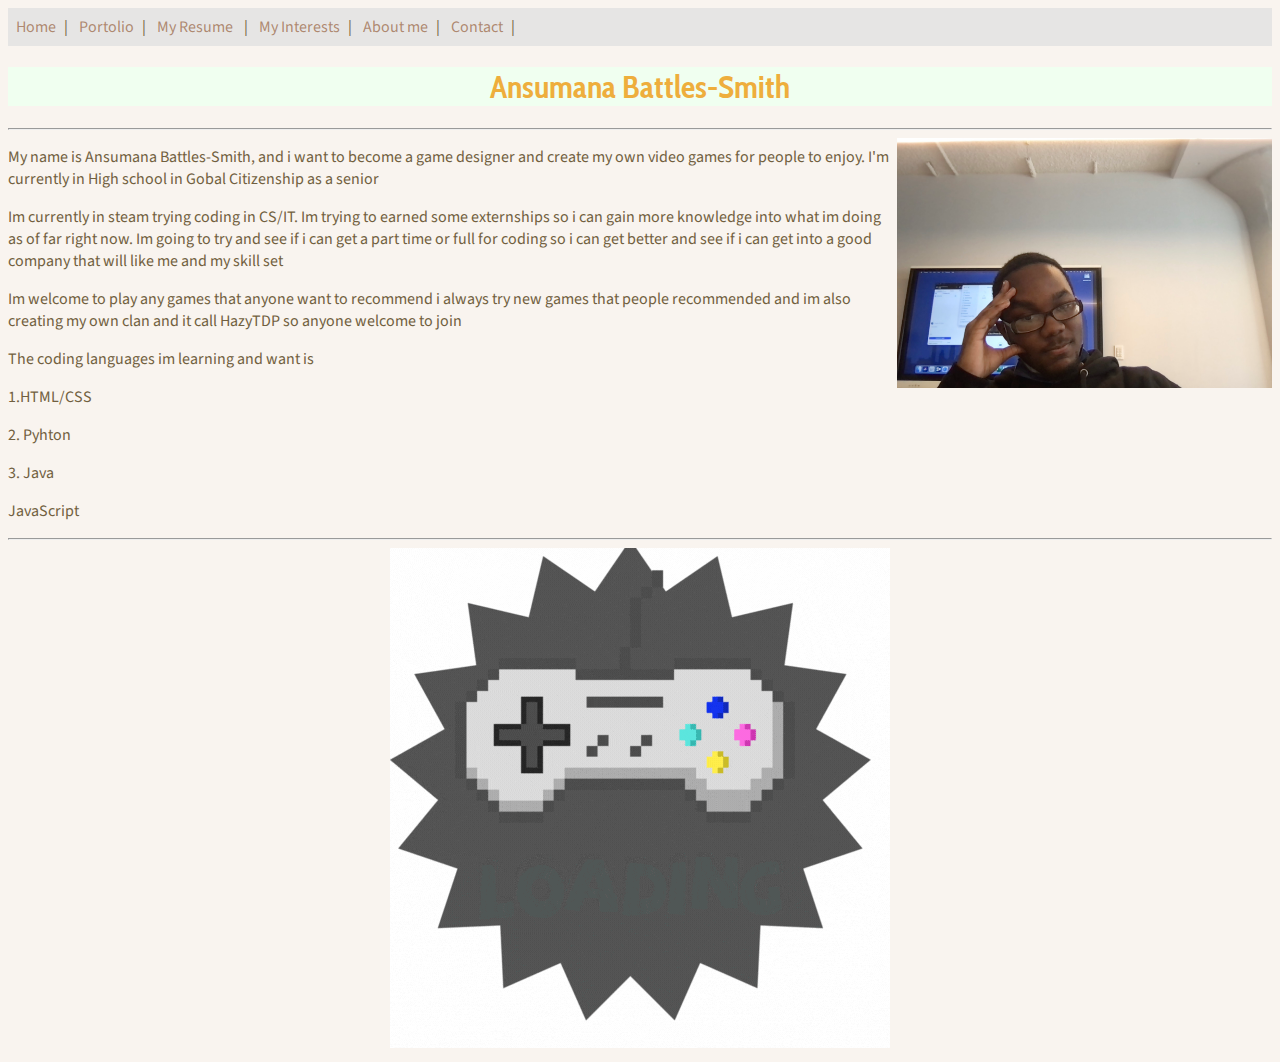
==== index.html @ f4350591 "added" ====
<!DOCTYPE html>
<html lang="en">
<head>
    <meta charset="UTF-8">
    <meta http-equiv="X-UA-Compatible" content="IE=edge">
    <meta name="viewport" content="width=device-width, initial-scale=1.0">
    <link rel="stylesheet" href="styles.css"> 
    <title>Document</title>
</head>
<body>
    <div id="Bar">
        <a href="index.html">Home</a>|
        <a href="portolio.html">Portolio</a>|
        <a href="https://docs.google.com/document/d/e/2PACX-1vQK9vLickIw0IcAy1Wu14Z8Txq0VNArbRTdmFJxj8eao3zIdUuB4CuUhqUBU5Q9SQScKZCgxqmxPoJl/pub">My Resume</a> | 
        <a href="Interests.html">My Interests</a>|
        <a href="About me.html">About me</a>|
        <a href="Contact.html">Contact</a>|
        </div>
        <h1 id="header">Ansumana Battles-Smith</h1>
        <hr>

    <img 
    src="BadPhoto.jpg" 
    height="250"
     alt="Bad Photo of Ansumana Battles-Smith"
     style="float:right;"
     >

   </a>
   
<p>My name is Ansumana Battles-Smith, and i want to become a game designer and create my own video games for people to enjoy.  I'm currently in High school in Gobal Citizenship as a senior</p> 
<p>Im currently in steam trying coding in CS/IT. Im trying to earned some externships so i can gain more knowledge into what im doing as of far right now. Im going to try and see if i can  get a part time or full for coding so i can get better and see if i can get into a good company that will like me and my skill set</p>
<p>Im welcome to play any games that anyone want to recommend i always try new games that people recommended and im also creating my own clan and it call HazyTDP so anyone welcome to join </p>
<p>The coding languages im learning and want is </p>
<p>1.HTML/CSS </p>
<p>2. Pyhton</p>
<p>3. Java</p>
<p> JavaScript</p>

<hr>
<div class="center">
    <img src="Loading.gif">
</div>
</body>
</html>
---- styles.css ----
@import url('https://fonts.googleapis.com/css2?family=Source+Sans+Pro:ital,wght@1,600&display=swap');
@import url('https://fonts.googleapis.com/css2?family=Cabin+Condensed:wght@700&display=swap');

body {
   font-family: 'Source Sans Pro', sans-serif;
   background-color: #f9f4ef;
   color:#716040;
}
h1{
   font-family:'Cabin Condensed', sans-serif;
   color: #ee9300c1;
   text-align: center;
}

a{
   text-decoration: none;
   color:#8c7851
}

a:hover{
   background-color:#fffffe;
}

#header{
   background-color:honeydew;
}

.center {
   text-align: center;
}

#Bar{
   background-color: rgba(225, 225, 225, 0.792);
   
}

#Bar > a{
   color:#964B;
   padding: 8px;
   display: inline-block;
} 
#Bar > a:hover{
   background-color: rgba(255, 226, 109, 0.816);
}
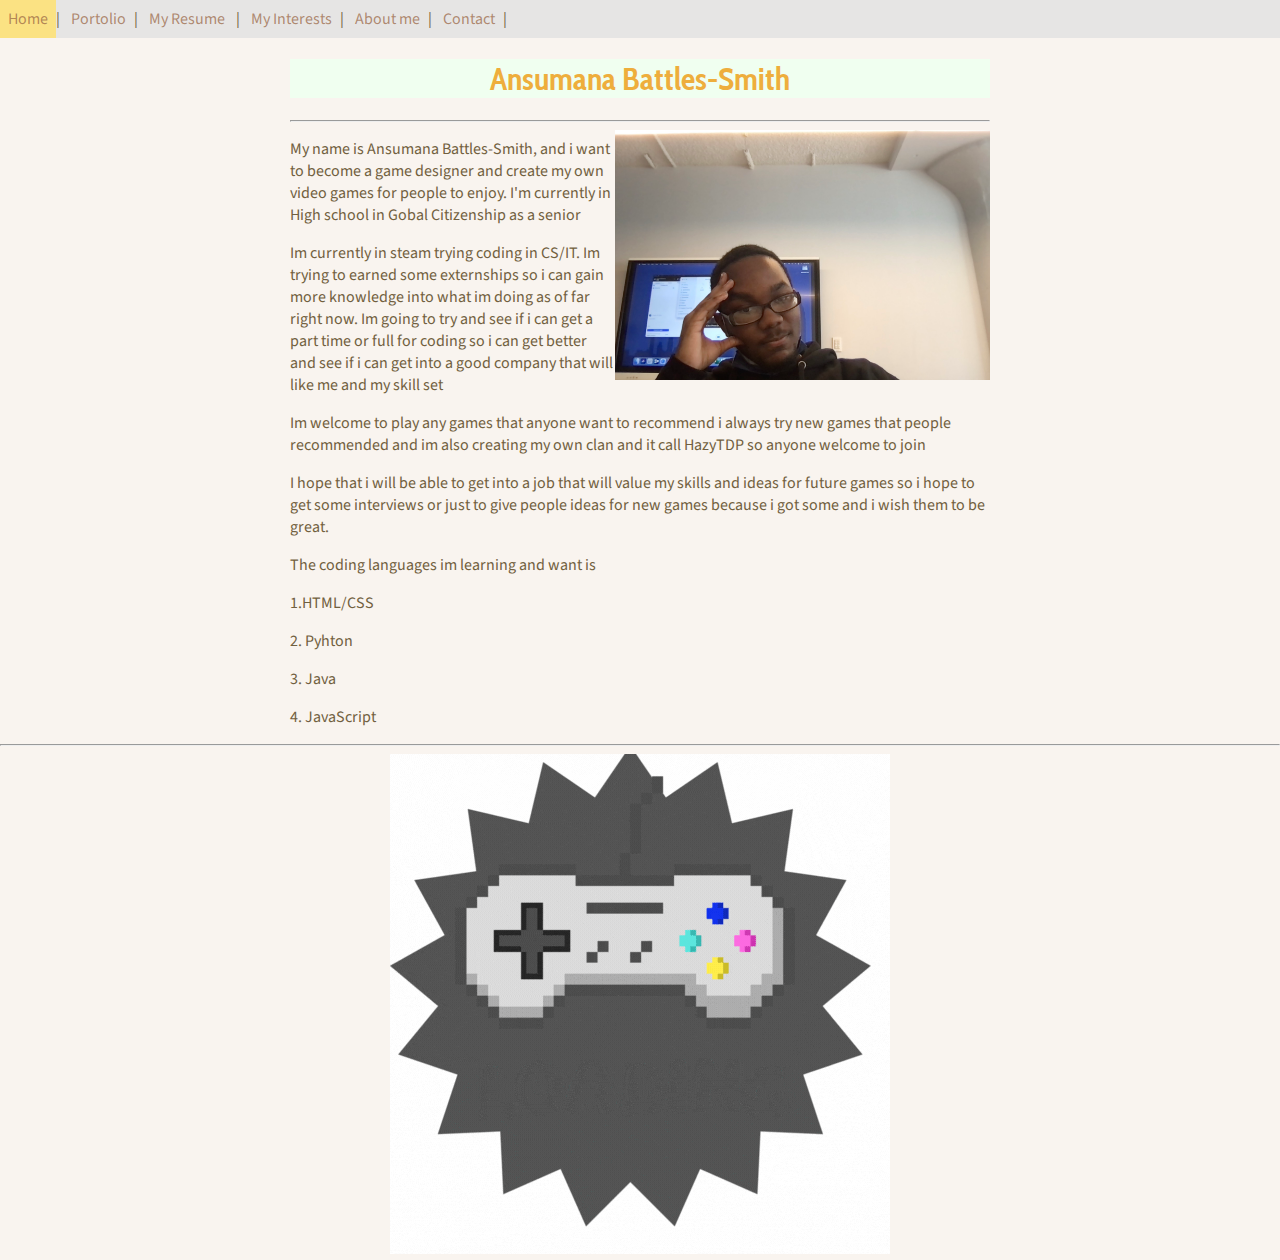
==== commit 7b7f0c0a: "new stuff was added" ====
--- a/index.html
+++ b/index.html
@@ -16,12 +16,12 @@
         <a href="About me.html">About me</a>|
         <a href="Contact.html">Contact</a>|
         </div>
-        <h1 id="header">Ansumana Battles-Smith</h1>
+    <main>    <h1 id="header">Ansumana Battles-Smith</h1>
         <hr>
 
-    <img 
-    src="BadPhoto.jpg" 
-    height="250"
+     <img 
+     src="BadPhoto.jpg" 
+     height="250"
      alt="Bad Photo of Ansumana Battles-Smith"
      style="float:right;"
      >
@@ -31,11 +31,14 @@
 <p>My name is Ansumana Battles-Smith, and i want to become a game designer and create my own video games for people to enjoy.  I'm currently in High school in Gobal Citizenship as a senior</p> 
 <p>Im currently in steam trying coding in CS/IT. Im trying to earned some externships so i can gain more knowledge into what im doing as of far right now. Im going to try and see if i can  get a part time or full for coding so i can get better and see if i can get into a good company that will like me and my skill set</p>
 <p>Im welcome to play any games that anyone want to recommend i always try new games that people recommended and im also creating my own clan and it call HazyTDP so anyone welcome to join </p>
+<p>I hope that i will be able to get into a job that will value my skills and ideas for future games so i hope to get some interviews or just to give people ideas for new games because i got some and i wish them to be great.</p>
 <p>The coding languages im learning and want is </p>
 <p>1.HTML/CSS </p>
 <p>2. Pyhton</p>
 <p>3. Java</p>
-<p> JavaScript</p>
+<p>4. JavaScript</p>
+</main>
+
 
 <hr>
 <div class="center">
--- a/styles.css
+++ b/styles.css
@@ -6,7 +6,14 @@
    font-family: 'Source Sans Pro', sans-serif;
    background-color: #f9f4ef;
    color:#716040;
+   margin: 0 auto;
 }
+
+main{
+   max-width: 700px;
+   margin: 0 auto;
+}
+
 h1{
    font-family:'Cabin Condensed', sans-serif;
    color: #ee9300c1;
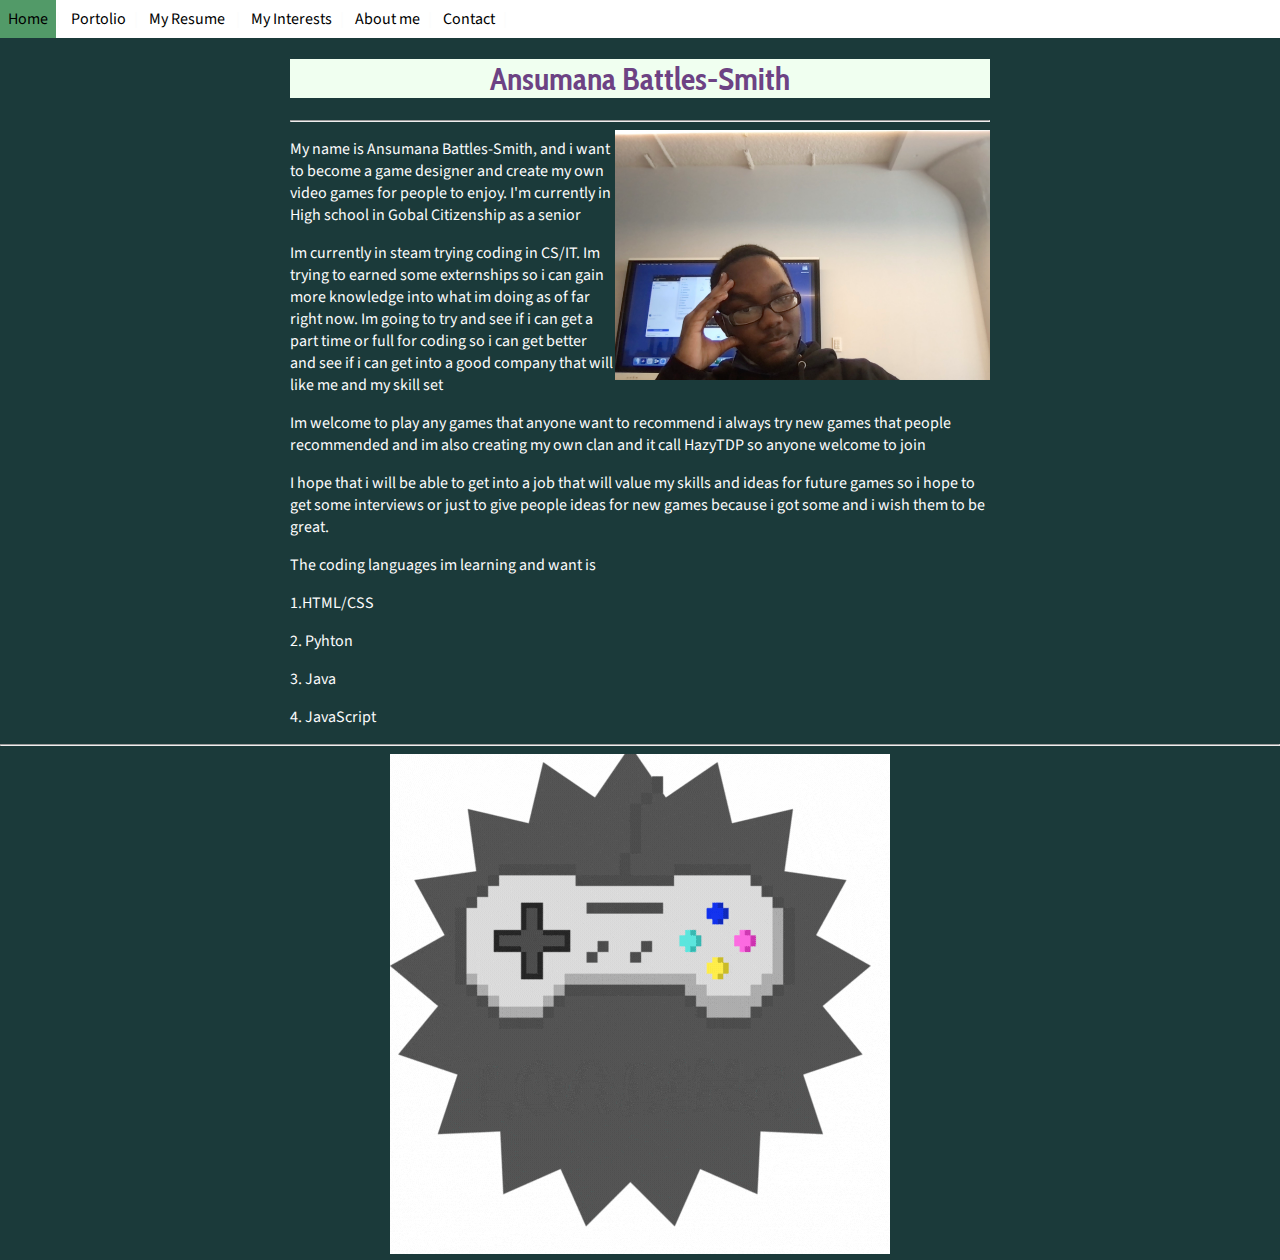
==== commit 5ec479d3: "added new stuff again" ====
--- a/index.html
+++ b/index.html
@@ -24,6 +24,7 @@
      height="250"
      alt="Bad Photo of Ansumana Battles-Smith"
      style="float:right;"
+     id="BadPhoto_img"
      >
 
    </a>
@@ -42,7 +43,8 @@
 
 <hr>
 <div class="center">
-    <img src="Loading.gif">
+    <img src="Loading.gif" id="LD_img">
+    
 </div>
 </body>
 </html>--- a/styles.css
+++ b/styles.css
@@ -4,8 +4,8 @@
 
 body {
    font-family: 'Source Sans Pro', sans-serif;
-   background-color: #f9f4ef;
-   color:#716040;
+   background-color:rgb(27, 58, 58);
+   color:#fcfcfc;
    margin: 0 auto;
 }
 
@@ -16,17 +16,17 @@
 
 h1{
    font-family:'Cabin Condensed', sans-serif;
-   color: #ee9300c1;
+   color: #420361c1;
    text-align: center;
 }
 
 a{
    text-decoration: none;
-   color:#8c7851
+   color:#5d518c
 }
 
 a:hover{
-   background-color:#fffffe;
+   background-color:#000000;
 }
 
 #header{
@@ -38,15 +38,55 @@
 }
 
 #Bar{
-   background-color: rgba(225, 225, 225, 0.792);
+   background-color:rgb(255, 255, 255);
    
 }
 
 #Bar > a{
-   color:#964B;
+   color:rgb(0, 0, 0);
    padding: 8px;
    display: inline-block;
 } 
 #Bar > a:hover{
-   background-color: rgba(255, 226, 109, 0.816);
+   background-color: rgba(43, 131, 70, 0.816);
 }
+
+
+input[type=submit] {
+background-color: #ffffff;
+}
+
+input[type=reset]{
+   background-color: #ffffff;
+}
+input{
+   padding: 5px;
+}
+input[type=text]{
+     width: 300px;
+     padding: 8px;
+     border: #1a7505 solid;
+     border-radius: 20px;
+     border-radius: 25px;
+}
+
+@media screen and (max-width: 480px ) {
+   body{
+      background-color: rgb(27, 58, 58);
+   }
+}
+
+@media screen and (max-width: 480px){
+   #LD_img{
+      width: 100vw;
+      height: auto;
+   }
+   #Bar{
+      text-align: center;
+   }
+   #BadPhoto_img{
+      float: none;
+      display: none;
+   }
+   
+}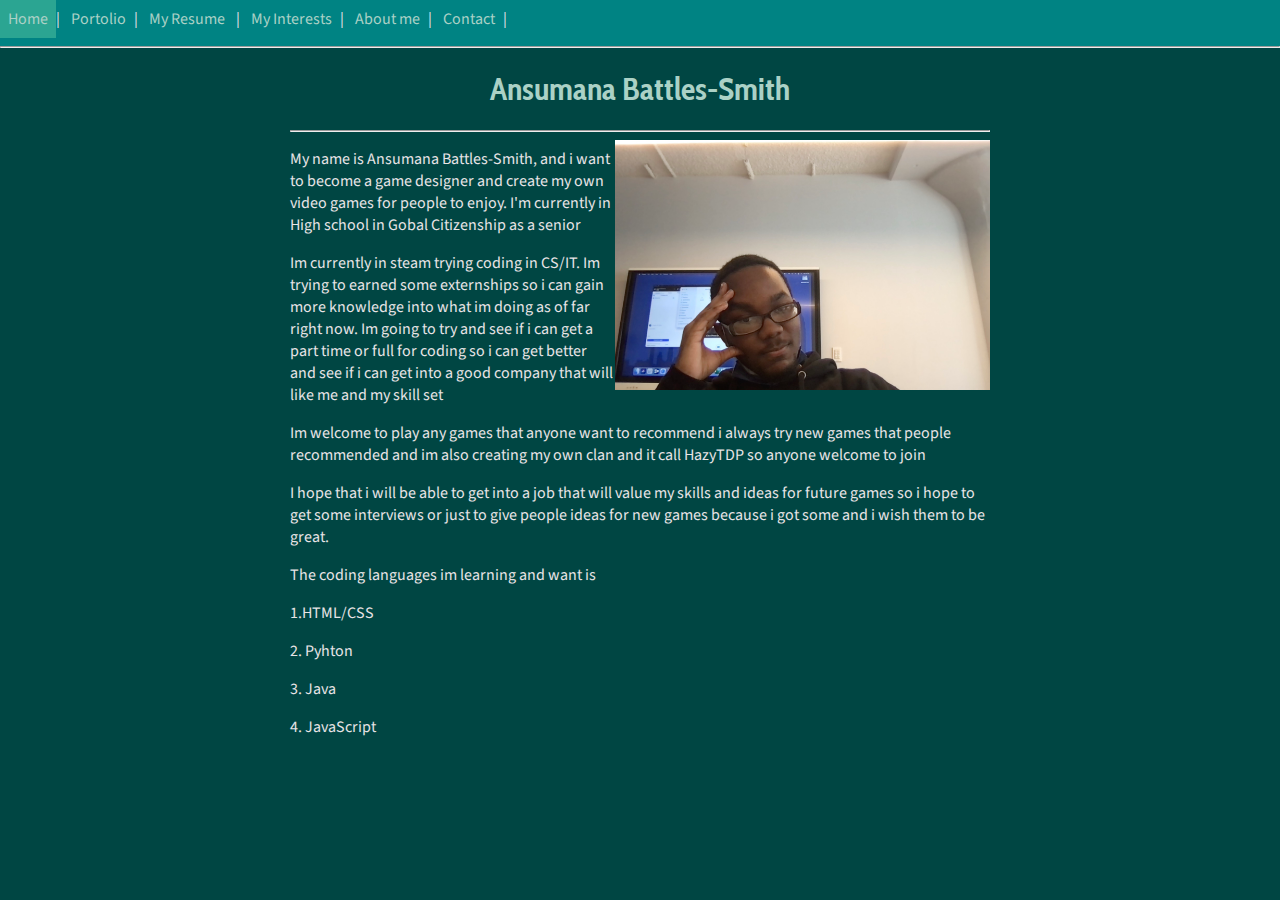
==== commit dc61f089: "colors" ====
--- a/index.html
+++ b/index.html
@@ -15,7 +15,8 @@
         <a href="Interests.html">My Interests</a>|
         <a href="About me.html">About me</a>|
         <a href="Contact.html">Contact</a>|
-        </div>
+       <hr>
+    </div>
     <main>    <h1 id="header">Ansumana Battles-Smith</h1>
         <hr>
 
@@ -39,12 +40,5 @@
 <p>3. Java</p>
 <p>4. JavaScript</p>
 </main>
-
-
-<hr>
-<div class="center">
-    <img src="Loading.gif" id="LD_img">
-    
-</div>
 </body>
 </html>--- a/styles.css
+++ b/styles.css
@@ -4,8 +4,8 @@
 
 body {
    font-family: 'Source Sans Pro', sans-serif;
-   background-color:rgb(27, 58, 58);
-   color:#fcfcfc;
+   background-color:#004643;
+   color:#e8e4e6;
    margin: 0 auto;
 }
 
@@ -16,21 +16,21 @@
 
 h1{
    font-family:'Cabin Condensed', sans-serif;
-   color: #420361c1;
+   color: #abd1c6;
    text-align: center;
 }
 
 a{
    text-decoration: none;
-   color:#5d518c
+   color:#f6f8f6
 }
 
 a:hover{
-   background-color:#000000;
+   background-color:#ffffff;
 }
 
 #header{
-   background-color:honeydew;
+   background-color: #004643;
 }
 
 .center {
@@ -38,26 +38,31 @@
 }
 
 #Bar{
-   background-color:rgb(255, 255, 255);
+   background-color:rgb(0, 131, 131);
+   position: sticky;
+   top:0;
    
 }
 
 #Bar > a{
-   color:rgb(0, 0, 0);
+   color:#abd1c6;
    padding: 8px;
    display: inline-block;
 } 
 #Bar > a:hover{
-   background-color: rgba(43, 131, 70, 0.816);
+   background-color: rgba(44, 166, 147, 0.968);
 }
 
 
 input[type=submit] {
-background-color: #ffffff;
+background-color: #e8e4e6;
+border-radius: 40%;
+border-radius: auto;
 }
 
 input[type=reset]{
-   background-color: #ffffff;
+   background-color: #e8e4e6;
+   border-radius: 40%;
 }
 input{
    padding: 5px;
@@ -72,7 +77,7 @@
 
 @media screen and (max-width: 480px ) {
    body{
-      background-color: rgb(27, 58, 58);
+      background-color: #004643;
    }
 }
 
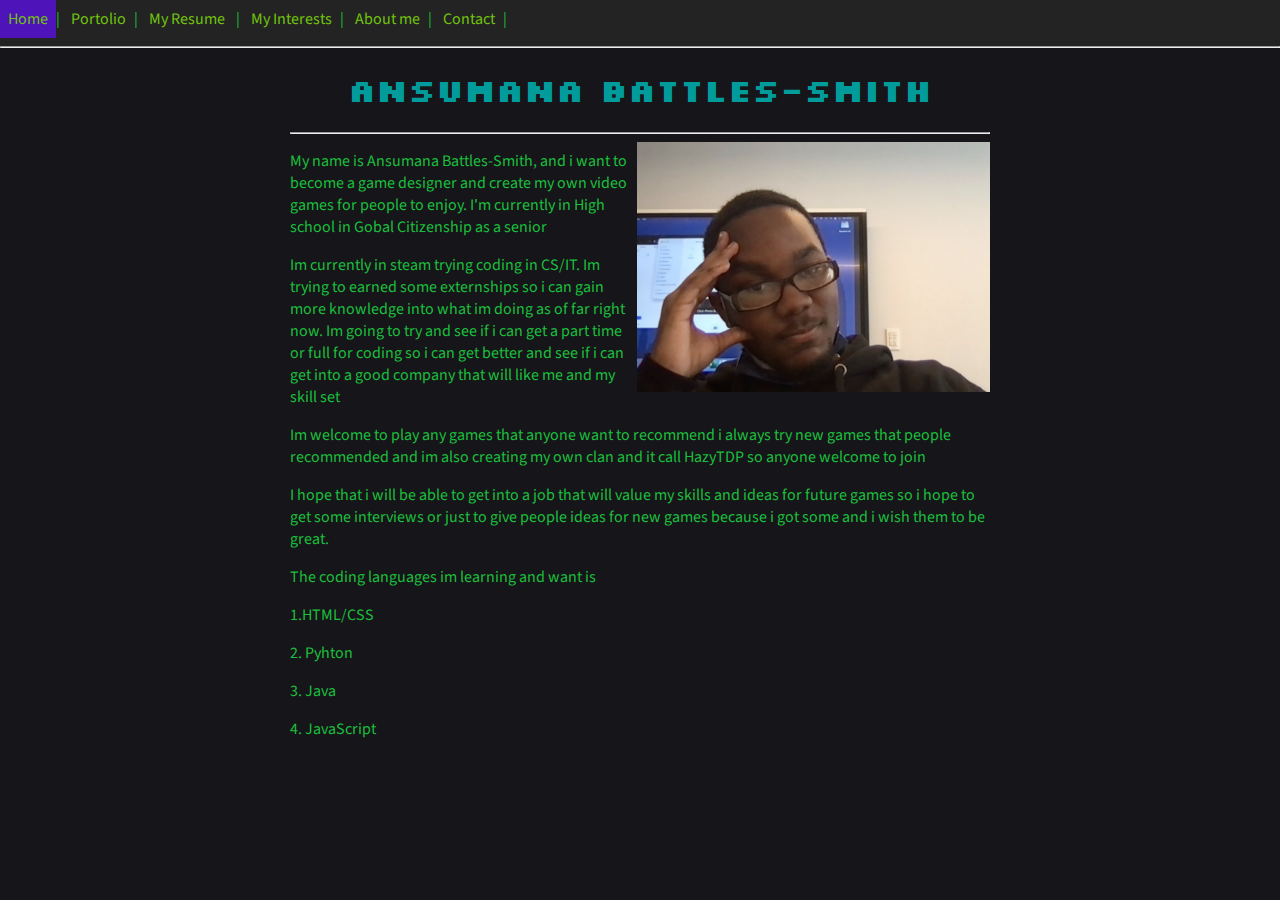
==== commit f60553be: "a" ====
--- a/index.html
+++ b/index.html
@@ -21,7 +21,7 @@
         <hr>
 
      <img 
-     src="BadPhoto.jpg" 
+     src="BadPhoto2.png" 
      height="250"
      alt="Bad Photo of Ansumana Battles-Smith"
      style="float:right;"
--- a/styles.css
+++ b/styles.css
@@ -1,11 +1,11 @@
 
 @import url('https://fonts.googleapis.com/css2?family=Source+Sans+Pro:ital,wght@1,600&display=swap');
-@import url('https://fonts.googleapis.com/css2?family=Cabin+Condensed:wght@700&display=swap');
+@import url('https://fonts.googleapis.com/css2?family=Silkscreen&display=swap');
 
 body {
    font-family: 'Source Sans Pro', sans-serif;
-   background-color:#004643;
-   color:#e8e4e6;
+   background-color:#16161a;
+   color:#1bbf3c;
    margin: 0 auto;
 }
 
@@ -15,8 +15,8 @@
 }
 
 h1{
-   font-family:'Cabin Condensed', sans-serif;
-   color: #abd1c6;
+   font-family:'Silkscreen', cursive;
+   color: #029b9b;
    text-align: center;
 }
 
@@ -30,7 +30,7 @@
 }
 
 #header{
-   background-color: #004643;
+   background-color: #16161a;
 }
 
 .center {
@@ -38,30 +38,30 @@
 }
 
 #Bar{
-   background-color:rgb(0, 131, 131);
+   background-color:#232323;
    position: sticky;
    top:0;
    
 }
 
 #Bar > a{
-   color:#abd1c6;
+   color:#71c30d;
    padding: 8px;
    display: inline-block;
 } 
 #Bar > a:hover{
-   background-color: rgba(44, 166, 147, 0.968);
+   background-color: #4e14b9;
 }
 
 
 input[type=submit] {
-background-color: #e8e4e6;
+background-color: #fffffe;
 border-radius: 40%;
 border-radius: auto;
 }
 
 input[type=reset]{
-   background-color: #e8e4e6;
+   background-color: #fffffe;
    border-radius: 40%;
 }
 input{
@@ -77,7 +77,7 @@
 
 @media screen and (max-width: 480px ) {
    body{
-      background-color: #004643;
+      background-color: #16161a;
    }
 }
 
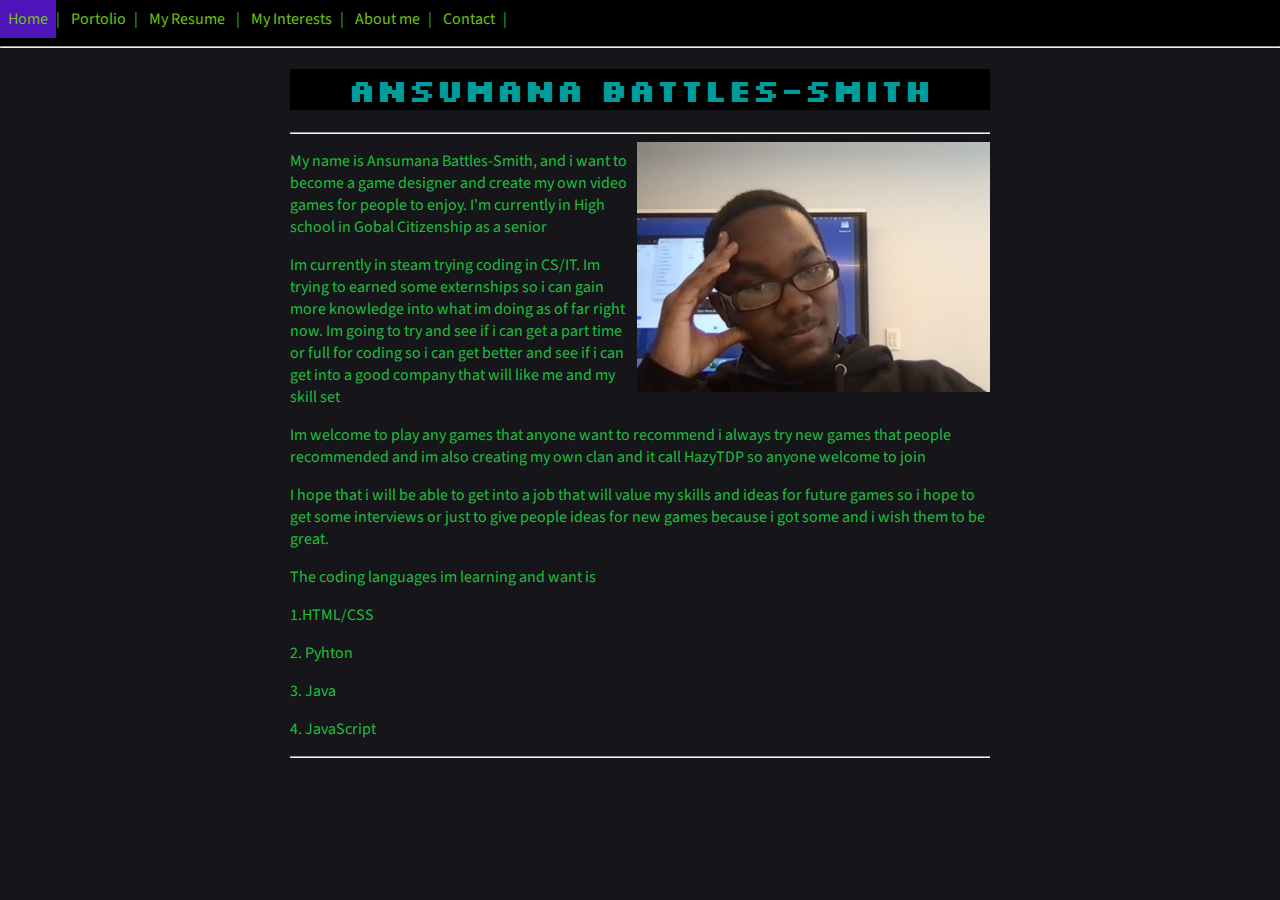
==== commit e86721c2: "added" ====
--- a/index.html
+++ b/index.html
@@ -39,6 +39,8 @@
 <p>2. Pyhton</p>
 <p>3. Java</p>
 <p>4. JavaScript</p>
+<hr>
+
 </main>
 </body>
 </html>--- a/styles.css
+++ b/styles.css
@@ -30,7 +30,7 @@
 }
 
 #header{
-   background-color: #16161a;
+   background-color: #000000;
 }
 
 .center {
@@ -38,7 +38,7 @@
 }
 
 #Bar{
-   background-color:#232323;
+   background-color:#000000;
    position: sticky;
    top:0;
    
@@ -58,11 +58,18 @@
 background-color: #fffffe;
 border-radius: 40%;
 border-radius: auto;
+padding: 15px;
+width: 100px;
+color: #1a7505;
 }
 
 input[type=reset]{
    background-color: #fffffe;
    border-radius: 40%;
+   border-radius: auto;
+   padding: 15px;
+   width: 100px;
+   color: #1a7505;
 }
 input{
    padding: 5px;
@@ -94,4 +101,4 @@
       display: none;
    }
    
-}+}
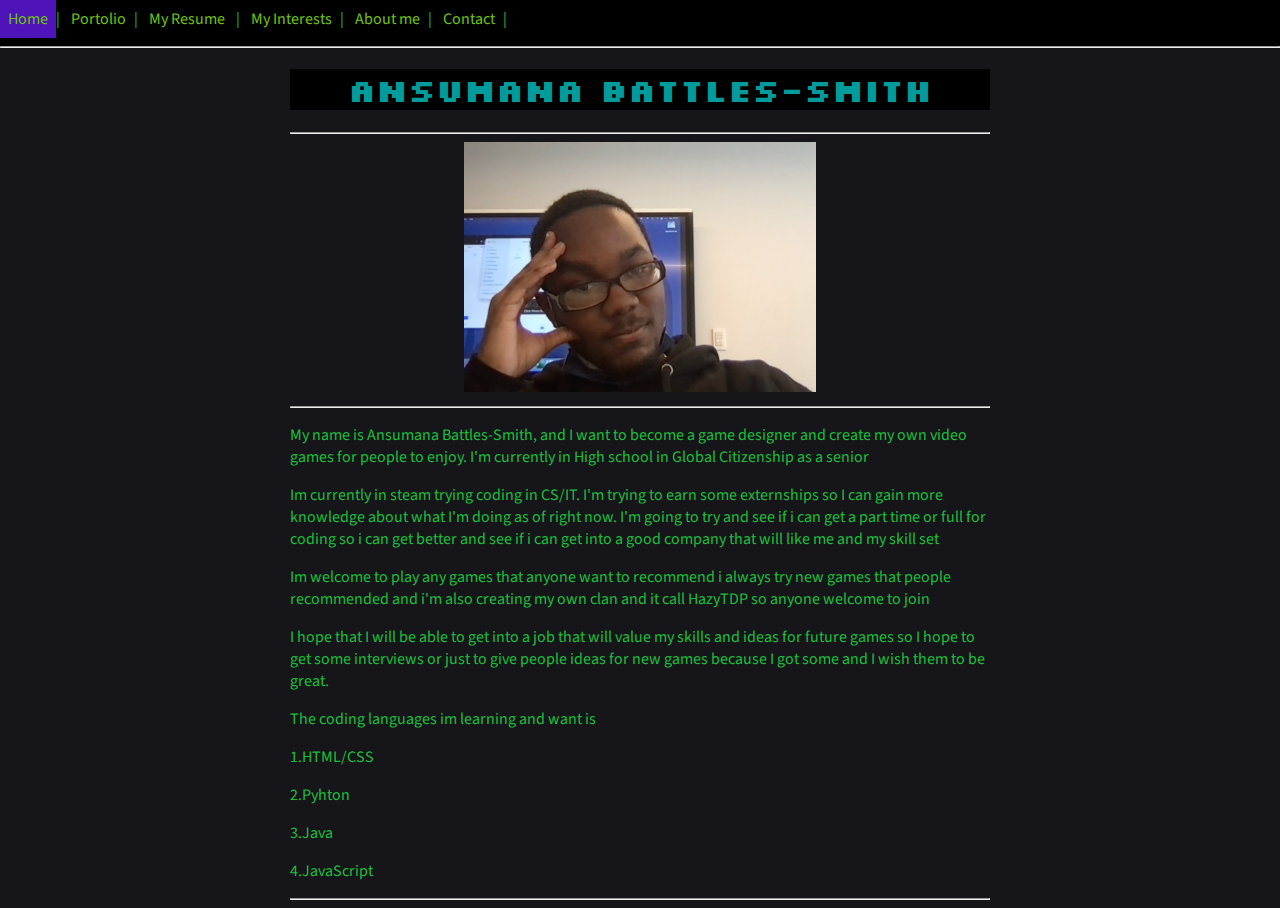
==== commit 5e453f26: "added" ====
--- a/index.html
+++ b/index.html
@@ -18,27 +18,25 @@
        <hr>
     </div>
     <main>    <h1 id="header">Ansumana Battles-Smith</h1>
-        <hr>
 
-     <img 
-     src="BadPhoto2.png" 
-     height="250"
-     alt="Bad Photo of Ansumana Battles-Smith"
-     style="float:right;"
-     id="BadPhoto_img"
-     >
 
+
+<hr><div class="center"><img src="BadPhoto2.png" 
+height="250"
+alt="Class Photo of Ansumana Battles-Smith"
+id="#BadPhoto2_img"></div>
    </a>
-   
-<p>My name is Ansumana Battles-Smith, and i want to become a game designer and create my own video games for people to enjoy.  I'm currently in High school in Gobal Citizenship as a senior</p> 
-<p>Im currently in steam trying coding in CS/IT. Im trying to earned some externships so i can gain more knowledge into what im doing as of far right now. Im going to try and see if i can  get a part time or full for coding so i can get better and see if i can get into a good company that will like me and my skill set</p>
-<p>Im welcome to play any games that anyone want to recommend i always try new games that people recommended and im also creating my own clan and it call HazyTDP so anyone welcome to join </p>
-<p>I hope that i will be able to get into a job that will value my skills and ideas for future games so i hope to get some interviews or just to give people ideas for new games because i got some and i wish them to be great.</p>
+   <hr>
+
+<p>My name is Ansumana Battles-Smith, and I want to become a game designer and create my own video games for people to enjoy.  I'm currently in High school in Global Citizenship as a senior</p> 
+<p>Im currently in steam trying coding in CS/IT. I'm trying to earn some externships so I can gain more knowledge about what I'm doing as of right now. I'm going to try and see if i can  get a part time or full for coding so i can get better and see if i can get into a good company that will like me and my skill set</p>
+<p>Im welcome to play any games that anyone want to recommend i always try new games that people recommended and i'm also creating my own clan and it call HazyTDP so anyone welcome to join </p>
+<p>I hope that I will be able to get into a job that will value my skills and ideas for future games so I hope to get some interviews or just to give people ideas for new games because I got some and I wish them to be great.</p>
 <p>The coding languages im learning and want is </p>
 <p>1.HTML/CSS </p>
-<p>2. Pyhton</p>
-<p>3. Java</p>
-<p>4. JavaScript</p>
+<p>2.Pyhton</p>
+<p>3.Java</p>
+<p>4.JavaScript</p>
 <hr>
 
 </main>
--- a/styles.css
+++ b/styles.css
@@ -96,9 +96,9 @@
    #Bar{
       text-align: center;
    }
-   #BadPhoto_img{
-      float: none;
-      display: none;
+   #BadPhoto2_img{
+   border-radius: 40%;
+      
    }
    
 }
